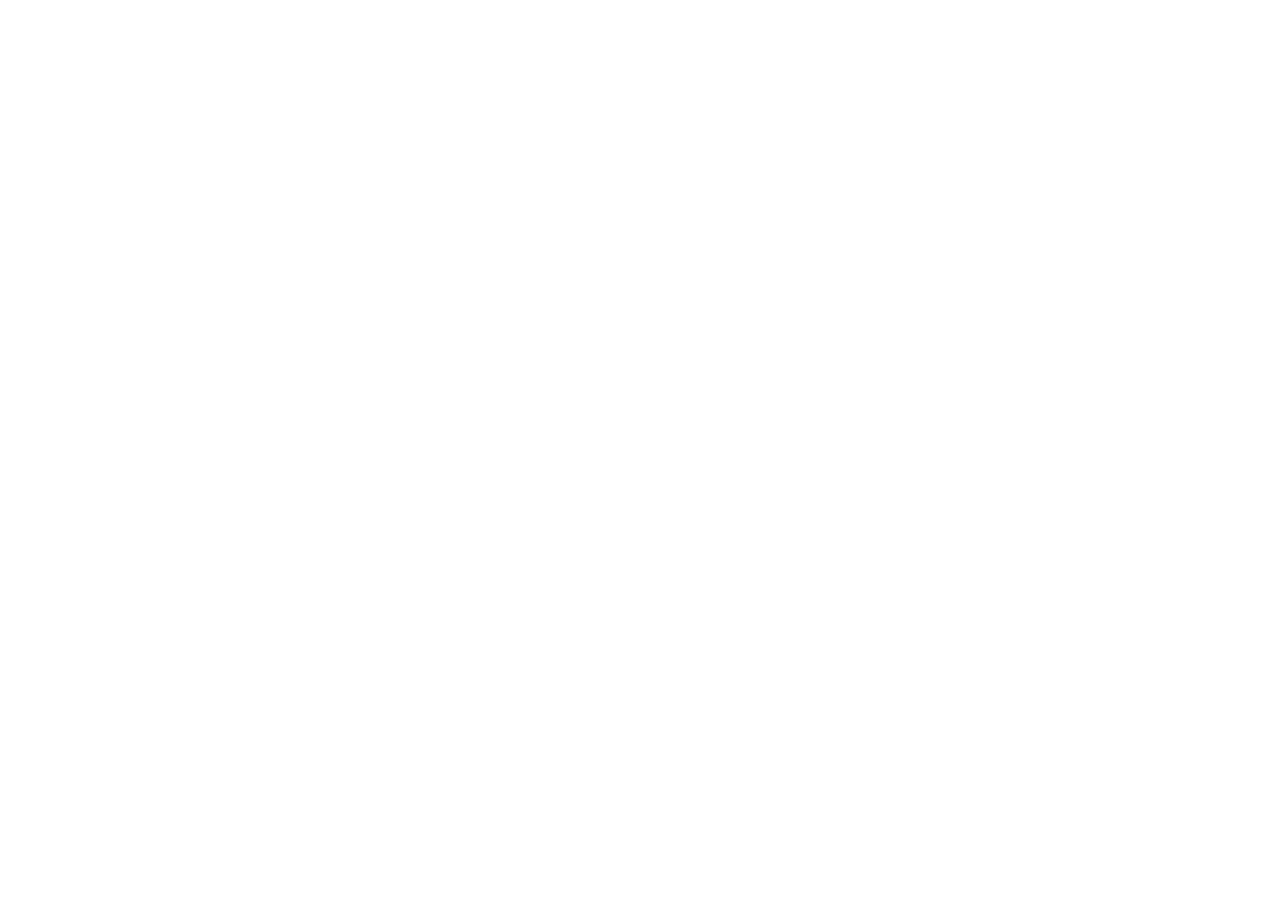
==== index.html @ 11e375f7 "added logo to the assets file, setting up main page" ====
<!DOCTYPE html>
<html lang="en">

<head>
    <meta charset="UTF-8">
    <meta http-equiv="X-UA-Compatible" content="IE=edge">
    <meta name="viewport" content="width=device-width, initial-scale=1.0">
    <title>sneakerDON</title>

</head>

<body>

    <nav>

    </nav>




</body>

</html>
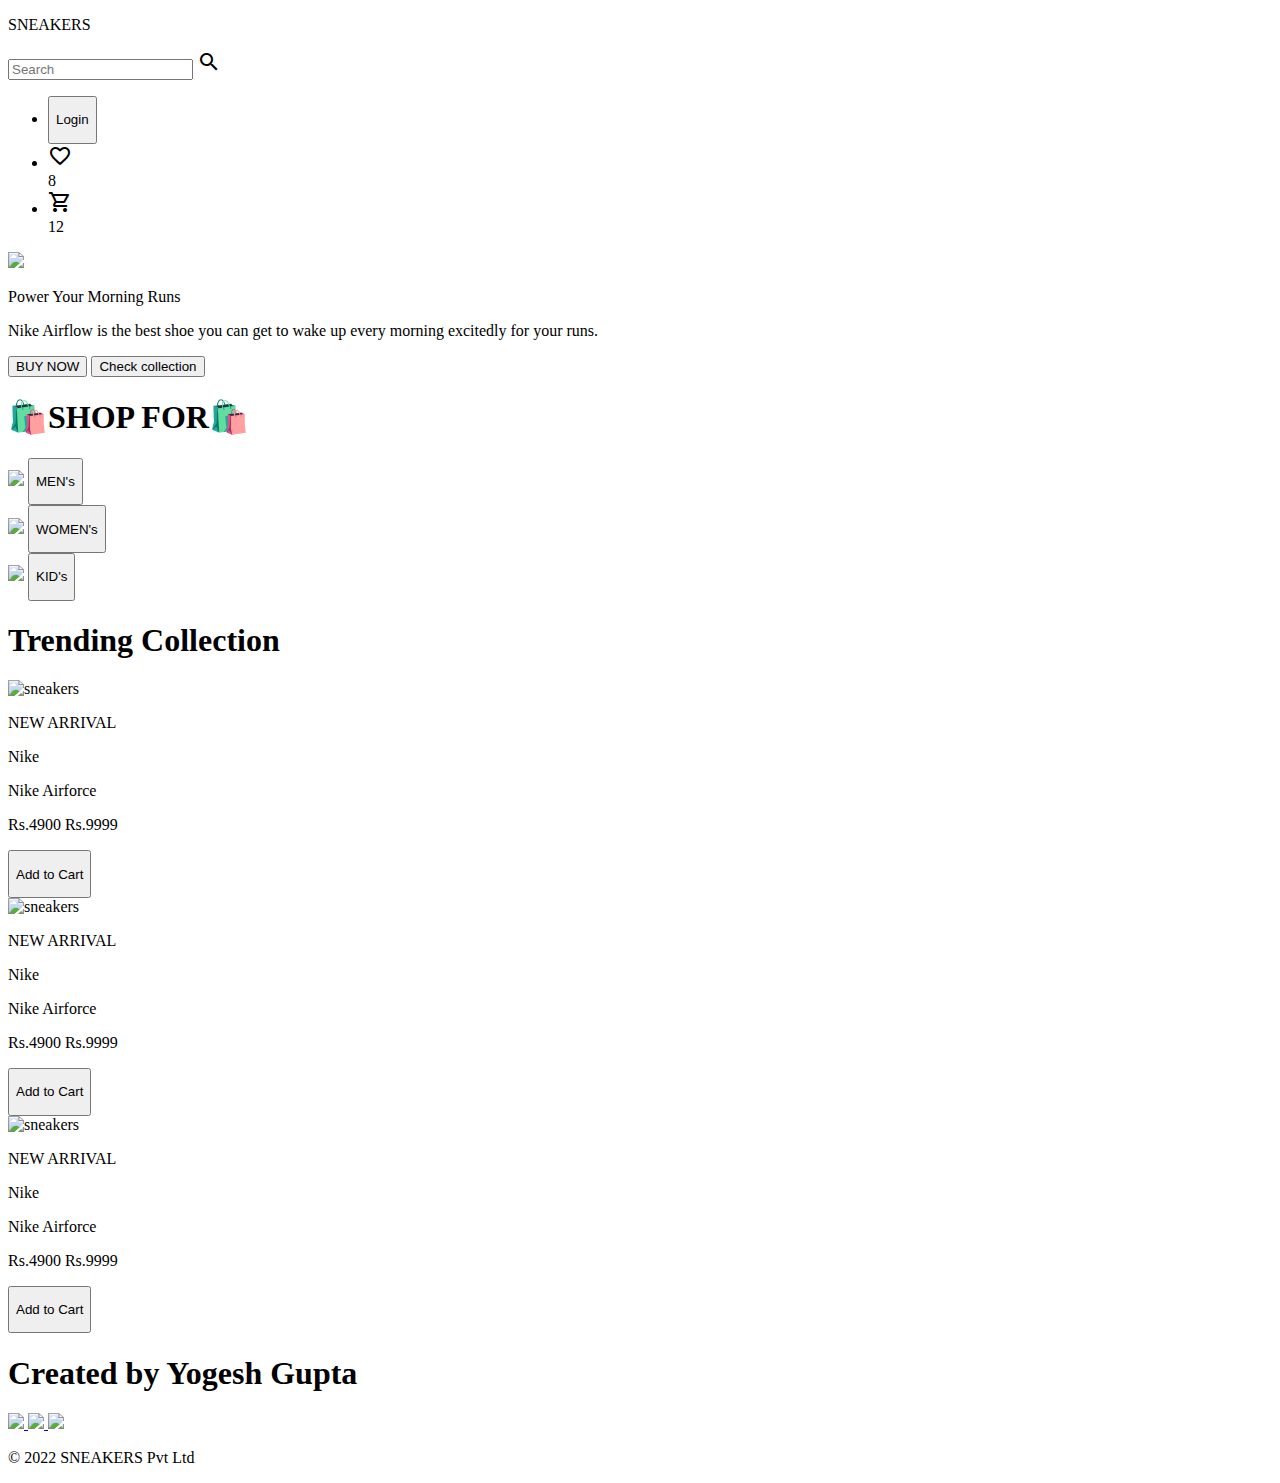
==== commit a4063adf: "testing changes" ====
--- a/index.html
+++ b/index.html
@@ -5,16 +5,197 @@
     <meta charset="UTF-8">
     <meta http-equiv="X-UA-Compatible" content="IE=edge">
     <meta name="viewport" content="width=device-width, initial-scale=1.0">
-    <title>sneakerDON</title>
+    <title>sneakers</title>
+    <link rel="stylesheet" href="styles.css">
+    <link rel="stylesheet" href="https://agniui.netlify.app/styles.css">
+    <link href="https://fonts.googleapis.com/icon?family=Material+Icons+Outlined" rel="stylesheet">
+
 
 </head>
 
 <body>
 
-    <nav>
-
-    </nav>
-
+    <div class="home-page">
+
+        <nav class="flex-row">
+
+            <div class="logo">
+                <p class="h1">SNEAKERS</p>
+            </div>
+
+            <div class="search-bar flex-row">
+                <input type="text" placeholder="Search">
+                <span class="material-icons-outlined search-icon">
+                    search
+                </span>
+            </div>
+
+            <div class="nav-items">
+                <ul class="flex-row right-icons">
+                    <li><button class="btn">
+                            <p class="h4">Login</p>
+                    </li>
+
+
+
+
+                    <li>
+                        <div class="badge">
+                            <span class="material-icons-outlined">favorite_border</span>
+                            <div class="number-red">8</div>
+                        </div>
+
+                    </li>
+
+                    <li>
+                        <div class="badge">
+                            <span class="material-icons-outlined">
+                                shopping_cart
+                            </span>
+                            <div class="number-red">12</div>
+                        </div>
+
+                    </li>
+
+
+
+                    <!-- <li><a href="news.asp">News</a></li>
+                <li><a href="contact.asp">Contact</a></li>
+                <li><a href="about.asp">About</a></li> -->
+                </ul>
+            </div>
+
+        </nav>
+
+        <div class="hero-banner badge flex-col">
+            <img src="./assets/latest1.jpg">
+
+            <div class="hero-text">
+                <p class="h1">Power Your Morning Runs</p>
+                <p class="h3">Nike Airflow is the best shoe you can get to
+                    wake up every morning excitedly for your runs.
+                </p>
+                <div class="cta-buttons flex-row">
+                    <button class="btn btn-primary">
+                        <span class="h4">BUY NOW<span>
+                    </button>
+                    <button class="btn btn-primary">
+                        <span class="h4">Check collection</span>
+                    </button>
+                </div>
+
+            </div>
+
+        </div>
+
+        <div class="shop-for">
+            <div class="shop-for-elements">
+                <h1 class="h1">🛍️SHOP FOR🛍️</h1>
+                <div class="shop-for-images flex-row">
+                    <div class="img-container-one">
+                        <img class="square-img-shop" src="./assets/men.jpg">
+                        <button class="btn">
+                            <p class="h4">MEN's</p>
+                        </button>
+                    </div>
+                    <div class="img-container-two">
+                        <img class="square-img-shop" src="./assets/women.jpg">
+                        <button class="btn">
+                            <p class="h4">WOMEN's</p>
+                        </button>
+                    </div>
+                    <div class="img-container-three">
+                        <img class="square-img-shop" src="./assets/kids.jpg">
+                        <button class="btn">
+                            <p class="h4">KID's</p>
+                        </button>
+                    </div>
+
+
+                </div>
+            </div>
+
+
+        </div>
+
+        <div class="trending-items">
+            <h1 class="h1">Trending Collection</h1>
+
+            <div class="trending-items-list">
+
+                <div class="card-badge">
+                    <img src="./assets/nike.png" alt="sneakers">
+                    <div class="card-tag">
+                        <p class="h6">NEW ARRIVAL</p>
+                    </div>
+
+                    <div class="card-text">
+                        <p class="h5">Nike</p>
+                        <p class="h2">Nike Airforce</p>
+                        <p class="h3">Rs.4900 <Span>Rs.9999</Span></p>
+                        <button class="btn">
+                            <p class="h4">Add to Cart</p>
+                        </button>
+                    </div>
+                </div>
+
+                <div class="card-badge">
+                    <img src="./assets/nike.png" alt="sneakers">
+                    <div class="card-tag">
+                        <p class="h6">NEW ARRIVAL</p>
+                    </div>
+
+                    <div class="card-text">
+                        <p class="h5">Nike</p>
+                        <p class="h2">Nike Airforce</p>
+                        <p class="h3">Rs.4900 <Span>Rs.9999</Span></p>
+                        <button class="btn">
+                            <p class="h4">Add to Cart</p>
+                        </button>
+                    </div>
+                </div>
+
+                <div class="card-badge">
+                    <img src="./assets/nike.png" alt="sneakers">
+                    <div class="card-tag">
+                        <p class="h6">NEW ARRIVAL</p>
+                    </div>
+
+                    <div class="card-text">
+                        <p class="h5">Nike</p>
+                        <p class="h2">Nike Airforce</p>
+                        <p class="h3">Rs.4900 <Span>Rs.9999</Span></p>
+                        <button class="btn">
+                            <p class="h4">Add to Cart</p>
+                        </button>
+                    </div>
+                </div>
+
+
+            </div>
+
+        </div>
+
+        <div class="footer-home flex-col">
+
+            <h1 class="h3">Created by Yogesh Gupta</h1>
+            <div class="social" id="social">
+                <a href="https://github.com/yogesh-">
+                    <img class="icons" src="./assets/github.png">
+                </a>
+                <a href="https://twitter.com/yo_gupta">
+                    <img class="icons" src="./assets/twitter.png">
+
+                </a>
+                <a href="https://www.linkedin.com/in/yogupta/">
+                    <img class="icons" src="./assets/linkedin.png">
+                </a>
+            </div>
+
+            <p class="h5">&#169; 2022 SNEAKERS Pvt Ltd</p>
+        </div>
+
+    </div>
 
 
 
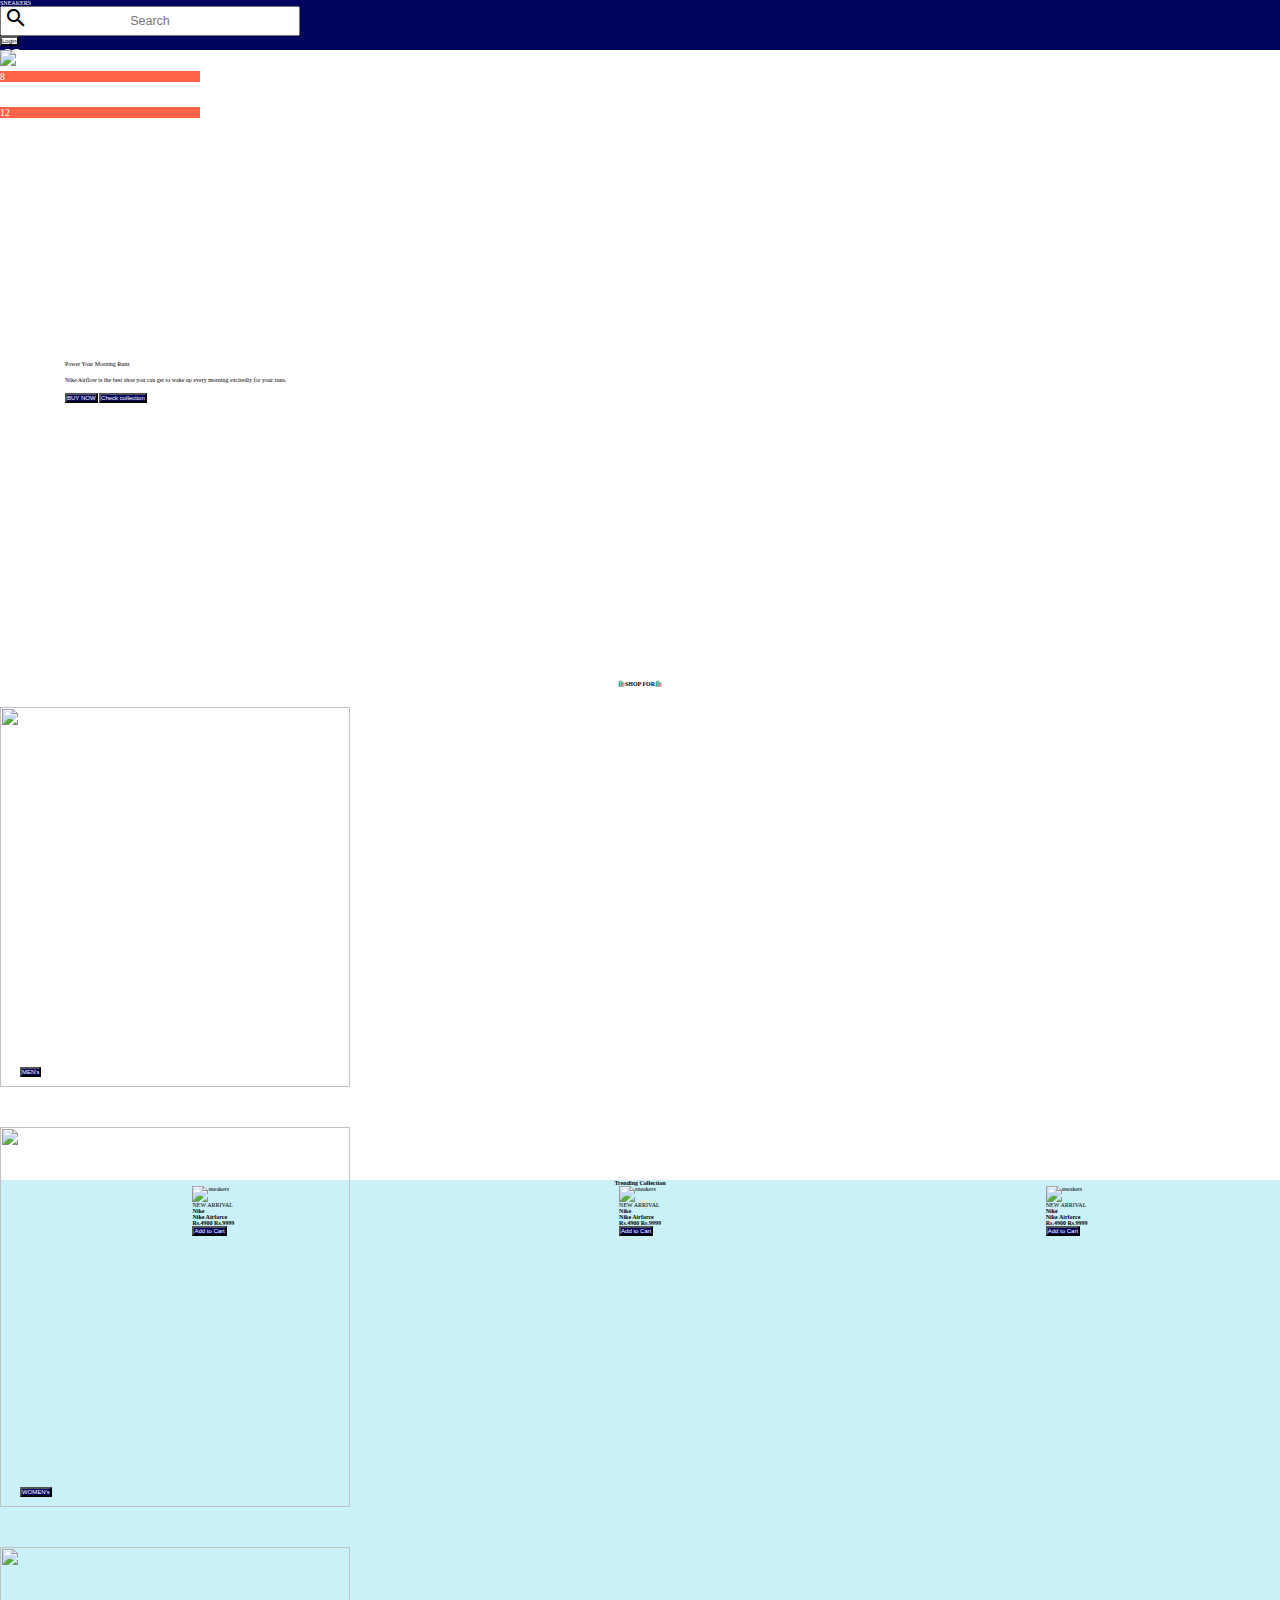
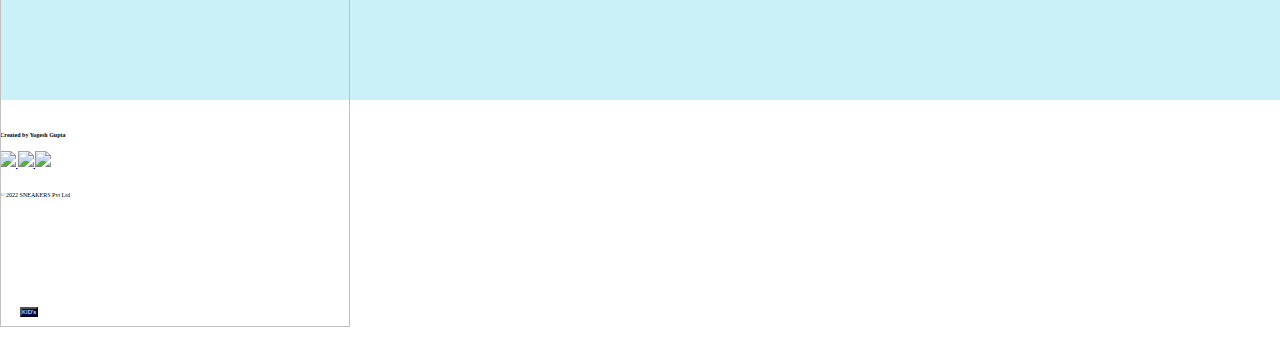
==== commit 1798b5ba: "removed commented code, whitespaces." ====
--- a/index.html
+++ b/index.html
@@ -9,8 +9,6 @@
     <link rel="stylesheet" href="styles.css">
     <link rel="stylesheet" href="https://agniui.netlify.app/styles.css">
     <link href="https://fonts.googleapis.com/icon?family=Material+Icons+Outlined" rel="stylesheet">
-
-
 </head>
 
 <body>
@@ -36,9 +34,6 @@
                             <p class="h4">Login</p>
                     </li>
 
-
-
-
                     <li>
                         <div class="badge">
                             <span class="material-icons-outlined">favorite_border</span>
@@ -56,12 +51,6 @@
                         </div>
 
                     </li>
-
-
-
-                    <!-- <li><a href="news.asp">News</a></li>
-                <li><a href="contact.asp">Contact</a></li>
-                <li><a href="about.asp">About</a></li> -->
                 </ul>
             </div>
 
@@ -196,9 +185,6 @@
         </div>
 
     </div>
-
-
-
 </body>
 
 </html>--- a/styles.css
+++ b/styles.css
@@ -0,0 +1,198 @@
+* {
+  margin: 0;
+  padding: 0;
+  font-size: 62.5%;
+  box-sizing: border-box;
+  --primary-color: #03045e;
+  --text-color: white;
+  --black-color: black;
+  --hover-btn-color: #caf0f8;
+}
+
+.home-page {
+  display: grid;
+  height: 100vh;
+  width: 100vw;
+  grid-template-areas:
+    "head"
+    "hero"
+    "for"
+    "trending"
+    "footer";
+  grid-template-columns: 1fr;
+  grid-template-rows: 5rem 63rem 50rem 52rem 10rem;
+}
+
+/* navigation bar top */
+
+nav {
+  grid-area: head;
+  background-color: #03045e;
+  justify-content: center;
+  align-items: center;
+  height: 5rem;
+  flex-wrap: wrap;
+  color: var(--text-color);
+}
+
+nav .nav-items button {
+  background-color: var(--text-color);
+  color: var(--black-color);
+}
+
+nav .nav-items .number-red {
+  background-color: tomato;
+  top: -1rem;
+  right: -1.3rem;
+  font-size: 1rem;
+}
+
+.search-bar {
+  height: 3rem;
+  width: 30rem;
+  font-size: 2rem;
+}
+
+.search-bar {
+  position: relative;
+}
+
+.search-bar input {
+  text-align: center;
+  height: 3rem;
+  width: 30rem;
+}
+
+.search-icon {
+  position: absolute;
+  top: 0.2;
+  left: 0;
+  padding-left: 0.4rem;
+  color: black;
+}
+
+.nav-items {
+  width: 20rem;
+}
+.nav-items .right-icons li {
+  justify-content: space-around;
+}
+
+/* hero */
+
+.hero-banner img {
+  width: 100%;
+  object-fit: cover;
+}
+
+.hero-banner {
+  grid-area: hero;
+}
+
+.hero-text {
+  border: 0.1rem solid black;
+  border-color: rgba(0, 0, 0, 0);
+  height: 15rem;
+  width: 50rem;
+  position: absolute;
+  top: 40%;
+  left: 5%;
+}
+
+.hero-text p {
+  margin-bottom: 1rem;
+  color: var(--black-color);
+}
+
+.hero-banner .cta-buttons {
+  width: 100%;
+  column-gap: 2rem;
+  justify-content: flex-start;
+}
+
+.hero-banner .cta-buttons button,
+.shop-for .shop-for-images button,
+.trending-items .card-text button {
+  background-color: #03045e;
+  color: var(--text-color);
+}
+
+.hero-banner .cta-buttons button:hover,
+.shop-for .shop-for-images button:hover {
+  background-color: var(--hover-btn-color);
+  color: var(--black-color);
+  cursor: pointer;
+}
+
+/* Shop for section */
+
+.shop-for {
+  grid-area: for;
+  align-items: center;
+}
+
+.shop-for-images {
+  width: 100%;
+}
+
+.shop-for .shop-for-images .square-img-shop {
+  width: 35rem;
+  height: 38rem;
+  margin: 2rem 0;
+}
+
+.img-container-one,
+.img-container-two,
+.img-container-three {
+  position: relative;
+}
+
+.img-container-one button,
+.img-container-two button,
+.img-container-three button {
+  position: absolute;
+  bottom: 3rem;
+  left: 2rem;
+}
+
+/* Trending items */
+
+.trending-items {
+  grid-area: trending;
+  background: #caf0f8;
+}
+
+.trending-items-list {
+  display: flex;
+  flex-wrap: nowrap;
+  justify-content: space-around;
+}
+
+.trending-items h1,
+.shop-for .shop-for-elements h1 {
+  text-align: center;
+}
+
+.trending-items .card-text {
+  font-weight: bold;
+  color: var(--black-color);
+}
+
+/* Footer section */
+
+.footer-home {
+  grid-area: footer;
+  background-color: white;
+  align-items: center;
+  line-height: 3rem;
+  margin-top: 2rem;
+}
+
+@media (max-width: 800px) {
+  .logo,
+  .search-bar,
+  .nav-items {
+    flex: 100%;
+    flex-direction: column;
+  }
+}
